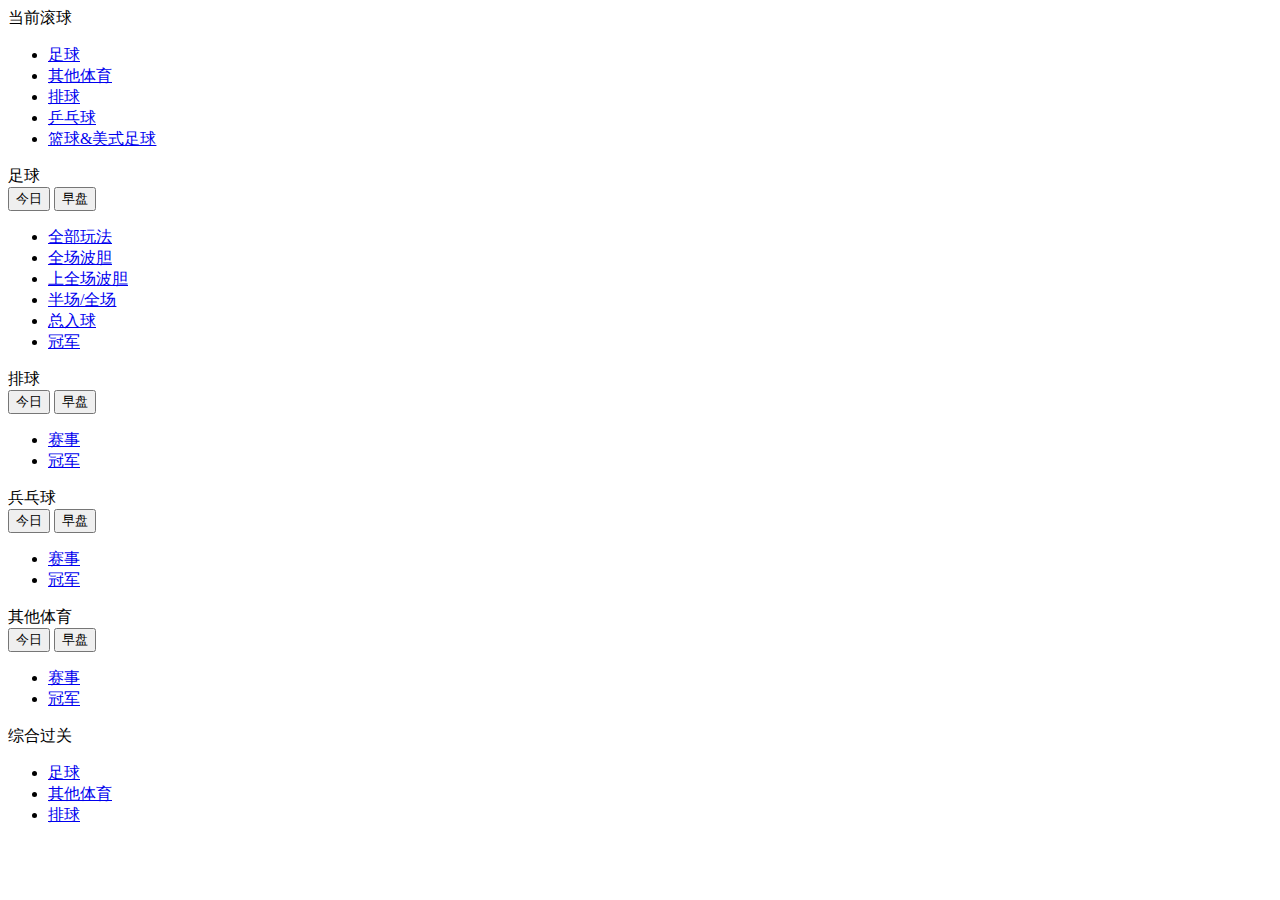
==== app/templates/hga025/index.html @ 22781d56 "4-10" ====
<html>

<head>
  <meta charset="UTF-8">
 <title> hga025</title>
<style>
 .footer {

    width: 100%;
    height: 50px;
    bottom: 0px;
    position: fixed;
    font-size: 18px;
    text-align: center;
    left: 0px
}
</style>
</head>
<body>
<div class="RE">当前滚球 </br>

      <ul>
          <li><a class="1" href="/api/hga025/?FStype=FT&rtype=re&isfuture=False">足球</a></li>
          <li><a class="2" href="/api/hga025/?FStype=OP&rtype=re&isfuture=False">其他体育</a></li>
          <li><a class="3" href="/api/hga025/?FStype=VB&rtype=re&isfuture=False">排球</a></li>
          <li><a class="4" href="/api/hga025/?FStype=TT&rtype=re&isfuture=False">乒乓球</a></li>
          <li><a class="4" href="/api/hga025/?FStype=BK&rtype=re&isfuture=False">篮球&美式足球</a></li>

     </ul>

    </div>
    <div class="FT">足球 </br>

      <button onclick="soccer()">今日 </button> <button onclick="soccer('True')">早盘</button>
      <ul>
          <li ><a id="1" href="/api/hga025/?FStype=Soccer&rtype=r&isfuture=False">全部玩法</a></li>
          <li><a id="2" href="/api/hga025/?FStype=SoccerSingle&rtype=pd&isfuture=False">全场波胆</a></li>
          <li><a id="3" href="/api/hga025/?FStype=SoccerSingle&rtype=hpd&isfuture=False">上全场波胆</a></li>
          <li><a id="4" href="/api/hga025/?FStype=SoccerSingle&rtype=f&isfuture=False">半场/全场</a></li>
          <li><a id="5" href="/api/hga025/?FStype=SoccerSingle&rtype=t&isfuture=False">总入球</a></li>
          <li><a id="6" href="/api/hga025/?FStype=SoccerSingle&rtype=fs&isfuture=True">冠军</a></li>
     </ul>

    </div>
        <div class="VB">排球 </br>

      <button onclick="vb()">今日 </button> <button onclick="vb('True')">早盘</button>
      <ul>
          <li ><a id="14" href="/api/hga025/?FStype=VB&rtype=r&isfuture=False">赛事</a></li>
          <li ><a id="15" href="/api/hga025/?FStype=VB&rtype=fs&isfuture=False">冠军</a></li>
     </ul>
     </div>
    <div class="TT">兵乓球 </br>

      <button onclick="table()">今日 </button> <button onclick="table('True')">早盘</button>
      <ul>
          <li ><a id="7" href="/api/hga025/?FStype=TT&rtype=r&isfuture=False">赛事</a></li>
          <li ><a id="8" href="/api/hga025/?FStype=TT&rtype=fs&isfuture=False">冠军</a></li>
     </ul>
     </div>

    <div class="OP">其他体育</br>

      <button onclick="other()">今日 </button> <button onclick="other('True')">早盘</button>
      <ul>
          <li ><a id="9" href="/api/hga025/?FStype=OP&rtype=r&isfuture=False">赛事</a></li>
          <li ><a id="10" href="/api/hga025/?FStype=OP&rtype=fs&isfuture=False">冠军</a></li>
     </ul>

     </div>

    <div class="TG">综合过关</br>

      <ul>
          <li ><a id="11" href="/api/hga025/?FStype=FT&rtype=p3&isfuture=False">足球</a></li>
          <li ><a id="12" href="/api/hga025/?FStype=OP&rtype=p3&isfuture=False">其他体育</a></li>
          <li ><a id="13" href="/api/hga025/?FStype=VB&rtype=p3&isfuture=False">排球</a></li>
     </ul>

     </div>
<script>

function soccer(isfuture='False'){
        doc = document.getElementById('1');
        doc.setAttribute("href",`/api/hga025/?FStype=Soccer&rtype=r&isfuture=${isfuture}`);
        doc = document.getElementById('2');
        doc.setAttribute("href",`/api/hga025/?FStype=SoccerSingle&rtype=pd&isfuture=${isfuture}`);
        doc = document.getElementById('3');
        doc.setAttribute("href",`/api/hga025/?FStype=SoccerSingle&rtype=hpd&isfuture=${isfuture}`);
        doc = document.getElementById('4');
        doc.setAttribute("href",`/api/hga025/?FStype=SoccerSingle&rtype=f&isfuture=${isfuture}`);
        doc = document.getElementById('5');
        doc.setAttribute("href",`/api/hga025/?FStype=SoccerSingle&rtype=t&isfuture=${isfuture}`);
        doc = document.getElementById('6');
        doc.setAttribute("href",`/api/hga025/?FStype=SoccerSingle&rtype=fs&isfuture=${isfuture}`);
}
function vb(isfuture='False'){
        doc = document.getElementById('14');
        doc.setAttribute("href",`/api/hga025/?FStype=VB&rtype=r&isfuture=${isfuture}`);
        doc = document.getElementById('15');
        doc.setAttribute("href",`/api/hga025/?FStype=VB&rtype=fs&isfuture=${isfuture}`);

}
function table(isfuture='False'){
        doc = document.getElementById('7');
        doc.setAttribute("href",`/api/hga025/?FStype=TT&rtype=r&isfuture=${isfuture}`);
        doc = document.getElementById('8');
        doc.setAttribute("href",`/api/hga025/?FStype=TT&rtype=fs&isfuture=${isfuture}`);

}
function other(isfuture='False'){
        doc = document.getElementById('9');
        doc.setAttribute("href",`/api/hga025/?FStype=OP&rtype=r&isfuture=${isfuture}`);
        doc = document.getElementById('10');
        doc.setAttribute("href",`/api/hga025/?FStype=OP&rtype=fs&isfuture=${isfuture}`);

}

function tg(isfuture='False'){
        doc = document.getElementById('9');
        doc.setAttribute("href",`/api/hga025/?FStype=OP&rtype=r&isfuture=${isfuture}`);
        doc = document.getElementById('10');
        doc.setAttribute("href",`/api/hga025/?FStype=OP&rtype=fs&isfuture=${isfuture}`);

}
</script>
<!--<footer class="footer">Powered by nginx(1.14.0) on ubuntu</footer> -->
</body>
</html>
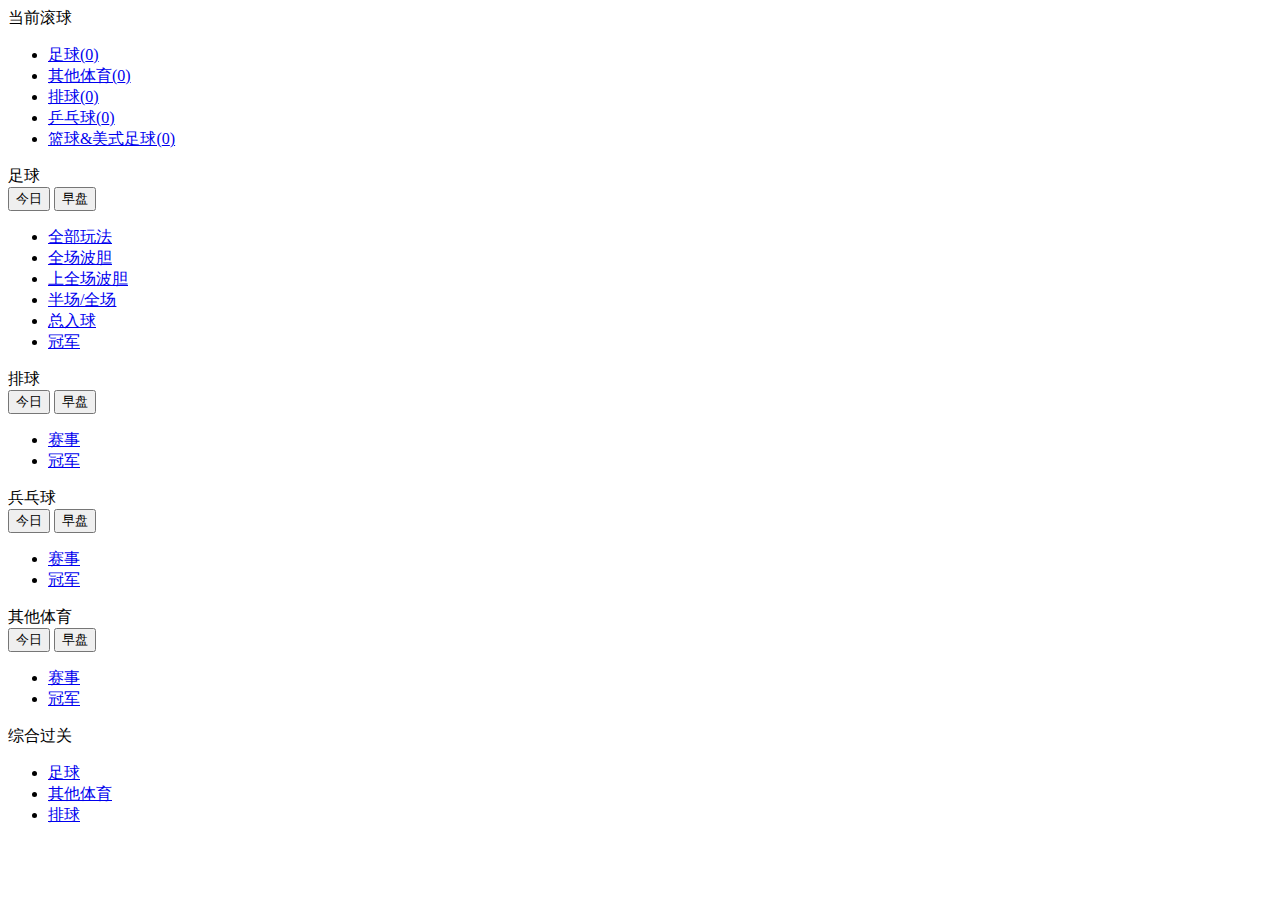
==== commit b5134525: "更新" ====
--- a/app/templates/hga025/index.html
+++ b/app/templates/hga025/index.html
@@ -15,16 +15,22 @@
     left: 0px
 }
 </style>
+    <script src="https://cdn.staticfile.org/react/16.4.0/umd/react.development.js"></script>
+    <script src="https://cdn.staticfile.org/react-dom/16.4.0/umd/react-dom.development.js"></script>
+    <script src="https://cdn.staticfile.org/babel-standalone/6.26.0/babel.min.js"></script>
+    <script src="https://cdn.staticfile.org/jquery/1.10.2/jquery.min.js"></script>
+    <script type="text/javascript" src="/static/js/request.js"></script>
 </head>
 <body>
+<div id="example">
 <div class="RE">当前滚球 </br>
 
       <ul>
-          <li><a class="1" href="/api/hga025/?FStype=FT&rtype=re&isfuture=False">足球</a></li>
-          <li><a class="2" href="/api/hga025/?FStype=OP&rtype=re&isfuture=False">其他体育</a></li>
-          <li><a class="3" href="/api/hga025/?FStype=VB&rtype=re&isfuture=False">排球</a></li>
-          <li><a class="4" href="/api/hga025/?FStype=TT&rtype=re&isfuture=False">乒乓球</a></li>
-          <li><a class="4" href="/api/hga025/?FStype=BK&rtype=re&isfuture=False">篮球&美式足球</a></li>
+          <li><a class="1" href="/api/hga025/?FStype=FT&rtype=re&isfuture=False">足球(<span id="a">0</span>)</a></li>
+          <li><a class="2" href="/api/hga025/?FStype=OP&rtype=re&isfuture=False">其他体育(<span id="b">0</span>)</a></li>
+          <li><a class="3" href="/api/hga025/?FStype=VB&rtype=re&isfuture=False">排球(<span id="c">0</span>)</a></li>
+          <li><a class="4" href="/api/hga025/?FStype=TT&rtype=re&isfuture=False">乒乓球(<span id="d">0</span>)</a></li>
+          <li><a class="4" href="/api/hga025/?FStype=BK&rtype=re&isfuture=False">篮球&美式足球(<span id="e">0</span>)</a></li>
 
      </ul>
 
@@ -78,6 +84,7 @@
      </ul>
 
      </div>
+    </div>
 <script>
 
 function soccer(isfuture='False'){
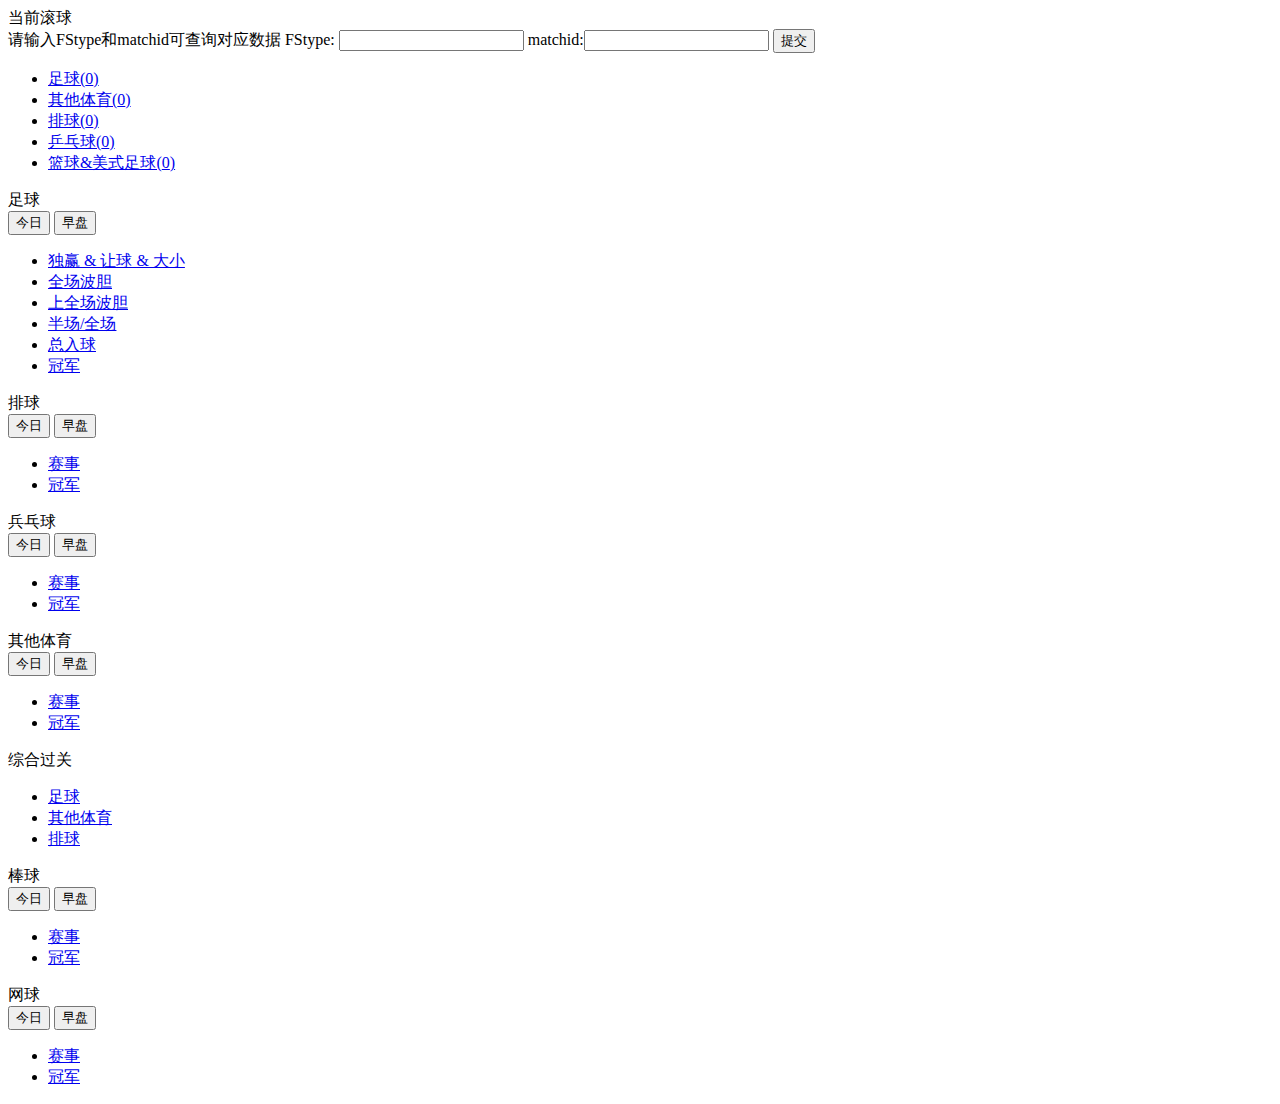
==== commit 3953f6fb: "更新" ====
--- a/app/templates/hga025/index.html
+++ b/app/templates/hga025/index.html
@@ -24,7 +24,15 @@
 <body>
 <div id="example">
 <div class="RE">当前滚球 </br>
+    <form action="/api/hga025/markets/" method="get" target="_blank">
 
+
+            请输入FStype和matchid可查询对应数据
+            <span>FStype: <input type="text" name="FStype" /></span>
+            <span>matchid:<input type="text" name="matchid"/></span>
+
+        <input type="submit" value="提交">
+    </form>
       <ul>
           <li><a class="1" href="/api/hga025/?FStype=FT&rtype=re&isfuture=False">足球(<span id="a">0</span>)</a></li>
           <li><a class="2" href="/api/hga025/?FStype=OP&rtype=re&isfuture=False">其他体育(<span id="b">0</span>)</a></li>
@@ -39,7 +47,7 @@
 
       <button onclick="soccer()">今日 </button> <button onclick="soccer('True')">早盘</button>
       <ul>
-          <li ><a id="1" href="/api/hga025/?FStype=Soccer&rtype=r&isfuture=False">全部玩法</a></li>
+          <li ><a id="1" href="/api/hga025/?FStype=Soccer&rtype=r&isfuture=False">独赢 & 让球 & 大小</a></li>
           <li><a id="2" href="/api/hga025/?FStype=SoccerSingle&rtype=pd&isfuture=False">全场波胆</a></li>
           <li><a id="3" href="/api/hga025/?FStype=SoccerSingle&rtype=hpd&isfuture=False">上全场波胆</a></li>
           <li><a id="4" href="/api/hga025/?FStype=SoccerSingle&rtype=f&isfuture=False">半场/全场</a></li>
@@ -65,6 +73,7 @@
      </ul>
      </div>
 
+
     <div class="OP">其他体育</br>
 
       <button onclick="other()">今日 </button> <button onclick="other('True')">早盘</button>
@@ -85,6 +94,22 @@
 
      </div>
     </div>
+    <div class="BS">棒球 </br>
+
+      <button onclick="baseball()">今日 </button> <button onclick="baseball('True')">早盘</button>
+      <ul>
+          <li ><a id="16" href="/api/hga025/?FStype=BS&rtype=r&isfuture=False">赛事</a></li>
+          <li ><a id="17" href="/api/hga025/?FStype=BS&rtype=fs&isfuture=False">冠军</a></li>
+     </ul>
+     </div>
+    <div class="TN">网球 </br>
+
+      <button onclick="tn()">今日 </button> <button onclick="tn('True')">早盘</button>
+      <ul>
+          <li ><a id="18" href="/api/hga025/?FStype=TN&rtype=r&isfuture=False">赛事</a></li>
+          <li ><a id="19" href="/api/hga025/?FStype=TN&rtype=fs&isfuture=False">冠军</a></li>
+     </ul>
+     </div>
 <script>
 
 function soccer(isfuture='False'){
@@ -115,6 +140,19 @@
         doc.setAttribute("href",`/api/hga025/?FStype=TT&rtype=fs&isfuture=${isfuture}`);
 
 }
+function baseball(isfuture='False'){
+        doc = document.getElementById('16');
+        doc.setAttribute("href",`/api/hga025/?FStype=BS&rtype=r&isfuture=${isfuture}`);
+        doc = document.getElementById('17');
+        doc.setAttribute("href",`/api/hga025/?FStype=BS&rtype=fs&isfuture=${isfuture}`);
+}
+function tn(isfuture='False'){
+        doc = document.getElementById('18');
+        doc.setAttribute("href",`/api/hga025/?FStype=BS&rtype=r&isfuture=${isfuture}`);
+        doc = document.getElementById('19');
+        doc.setAttribute("href",`/api/hga025/?FStype=BS&rtype=fs&isfuture=${isfuture}`);
+
+}
 function other(isfuture='False'){
         doc = document.getElementById('9');
         doc.setAttribute("href",`/api/hga025/?FStype=OP&rtype=r&isfuture=${isfuture}`);
